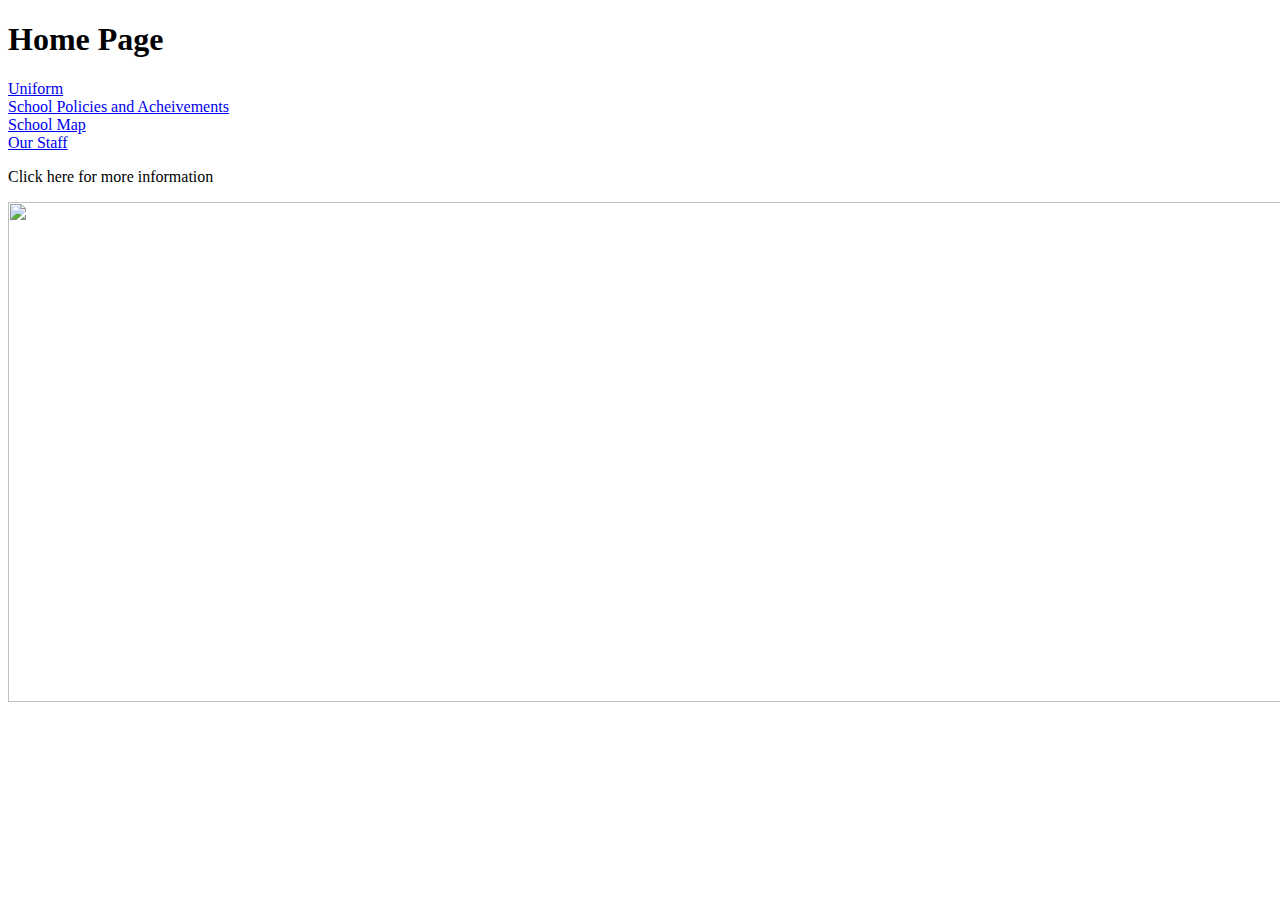
==== index.html @ 46c150f3 "." ====
<!DOCTYPE html>
<html lang="en">
<head>
  <link rel="stylesheet" href="Style.css">
  <meta charset="UTF-8">
  <title>Home Page</title>
</head>
<h1>Home Page</h1>

<li><a href="Uniform.html">Uniform</a></li>
<li><a href="School Policies and Acheivement.html">School Policies and Acheivements</a></li>
<li><a href="School Map.html">School Map</a></li>
<li><a href="Ourstaff.html">Our Staff</a></li>
<body>
<p>Click here for more information</p>
</body>
</html>
<img src="Images/Hot-Dogz.jpg" width="1450" height="500">
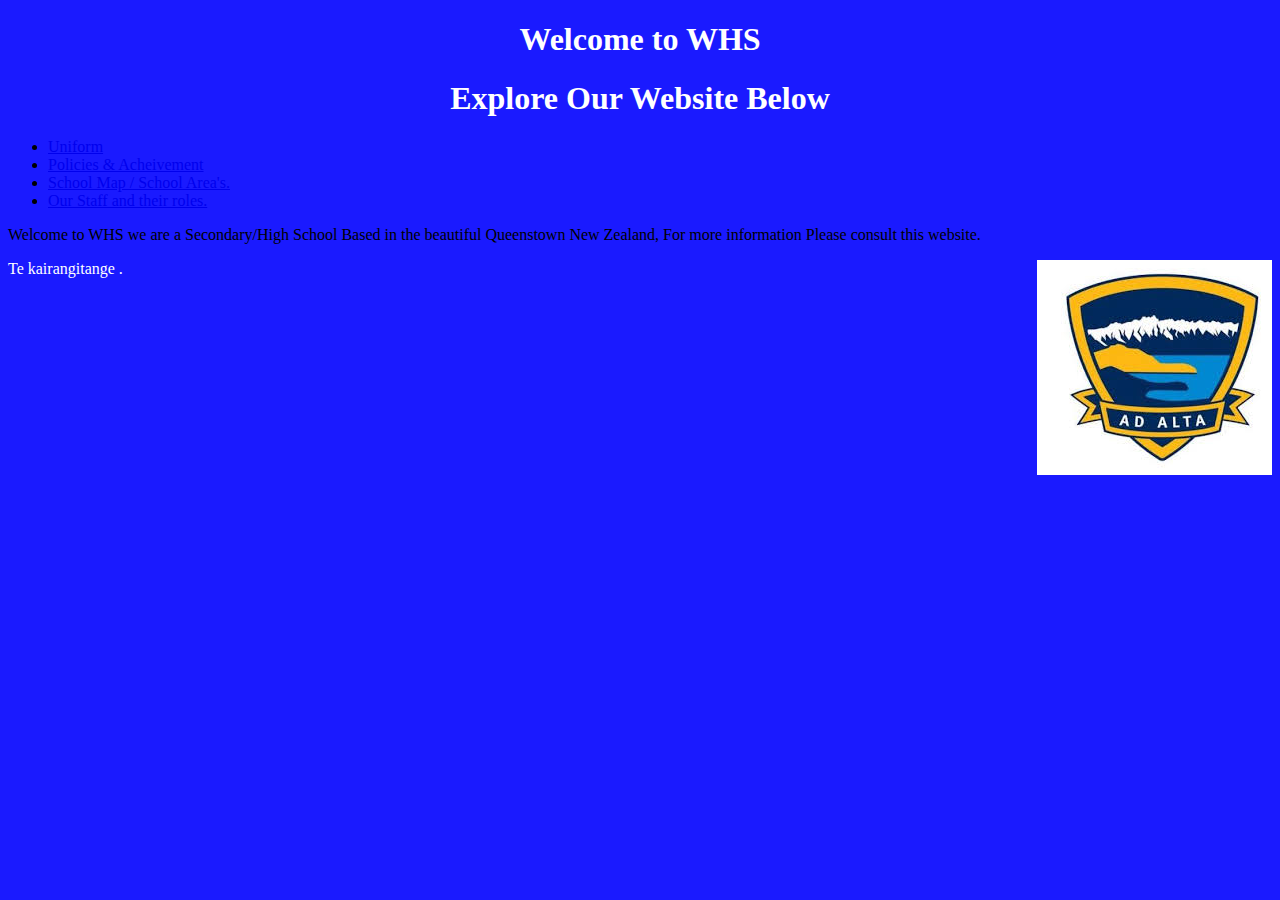
==== commit 22238c3a: "CSS" ====
--- a/index.html
+++ b/index.html
@@ -1,18 +1,36 @@
 <!DOCTYPE html>
+
 <html lang="en">
+<body style="background-color:#1a1aff;">
 <head>
-  <link rel="stylesheet" href="Style.css">
+  <link rel="stylesheet" href="style.css">
   <meta charset="UTF-8">
   <title>Home Page</title>
 </head>
-<h1>Home Page</h1>
 
-<li><a href="Uniform.html">Uniform</a></li>
-<li><a href="School Policies and Acheivement.html">School Policies and Acheivements</a></li>
-<li><a href="School Map.html">School Map</a></li>
-<li><a href="Ourstaff.html">Our Staff</a></li>
+
+<h1 style="color:white;" align="center">Welcome to WHS</h1>
 <body>
-<p>Click here for more information</p>
+
+  <header>
+    <h1 style="color:white;" align="center">Explore Our Website Below</h1>
+    <nav>
+      <ul>
+        <div class="topnav">
+        <li><a href="Uniform.html">Uniform</a></li>
+        <li><a href="School Policies and Acheivement.html">Policies & Acheivement</a></li>
+        <li><a href="School Map.html">School Map / School Area's.</a></li>
+        <li><a href="Ourstaff.html">Our Staff and their roles.</a></li>
+        </div>
+      </ul>
+    </nav>
+  </header>
+</body>
+
+<body>
+<p>Welcome to WHS we are a Secondary/High School Based in the beautiful Queenstown New Zealand, For more information Please consult this website.</p>
 </body>
 </html>
-<img src="Images/Hot-Dogz.jpg" width="1450" height="500">
+<section class="hero-img">
+
+<p style="color:white;">Te kairangitange<img src="Images/Alta.jpeg" align="right"> .</p>
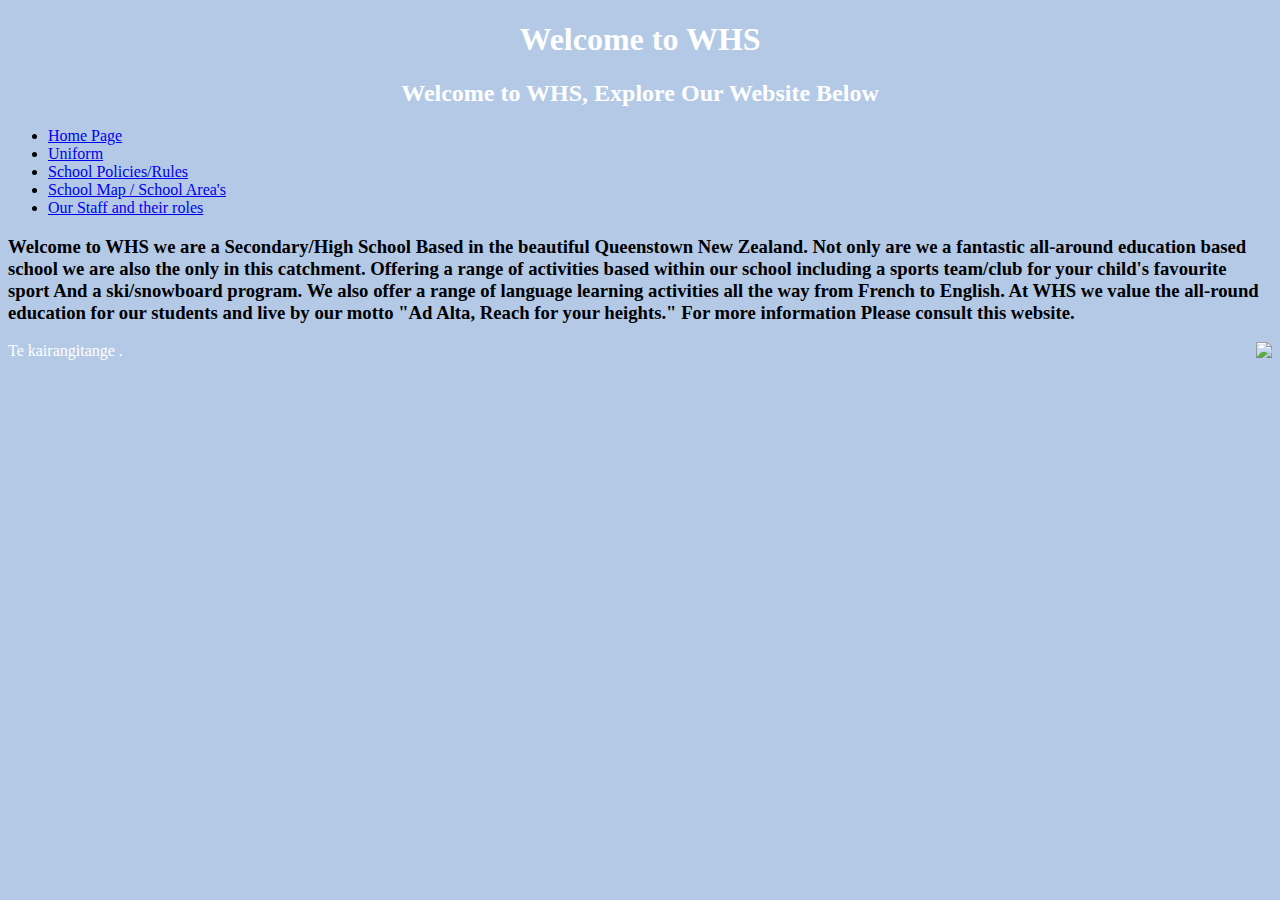
==== commit 0e3707f7: "Merge aa3f724a7e82d20c059c40f918d94abe6b15fcb9 into 18b5f6d17b7dbde048ed6d908f47a197742a7237" ====
--- a/index.html
+++ b/index.html
@@ -1,26 +1,26 @@
 <!DOCTYPE html>
-
 <html lang="en">
-<body style="background-color:#1a1aff;">
-<head>
-  <link rel="stylesheet" href="style.css">
-  <meta charset="UTF-8">
-  <title>Home Page</title>
-</head>
+    <head>
+      <link rel="stylesheet" href="style.css">
+      <meta charset="UTF-8">
+      <title>Home Page</title>
+      <link href="https://fonts.googleapis.com/css?family=Rajdhani&display=swap" rel="stylesheet">
+    </head>
 
 
-<h1 style="color:white;" align="center">Welcome to WHS</h1>
-<body>
+<body style="background-color:#b3c9e6;">
 
   <header>
-    <h1 style="color:white;" align="center">Explore Our Website Below</h1>
+    <h1 style="color:white;" align="center">Welcome to WHS</h1>
+    <h2 style="color:white;" align="center">Welcome to WHS, Explore Our Website Below</h2>
     <nav>
       <ul>
         <div class="topnav">
+            <li id="active"><a href="index.html">Home Page</a></li>
         <li><a href="Uniform.html">Uniform</a></li>
-        <li><a href="School Policies and Acheivement.html">Policies & Acheivement</a></li>
-        <li><a href="School Map.html">School Map / School Area's.</a></li>
-        <li><a href="Ourstaff.html">Our Staff and their roles.</a></li>
+        <li><a href="School Policies and Acheivement.html">School Policies/Rules</a></li>
+        <li><a href="School Map.html">School Map / School Area's</a></li>
+        <li><a href="Ourstaff.html">Our Staff and their roles</a></li>
         </div>
       </ul>
     </nav>
@@ -28,9 +28,9 @@
 </body>
 
 <body>
-<p>Welcome to WHS we are a Secondary/High School Based in the beautiful Queenstown New Zealand, For more information Please consult this website.</p>
+<h3>Welcome to WHS we are a Secondary/High School Based in the beautiful Queenstown New Zealand. Not only are we a fantastic all-around education based school we are also the only in this catchment. Offering a range of activities based within our school including a sports team/club for your child's favourite sport And a ski/snowboard program. We also offer a range of language learning activities all the way from French to English. At WHS we value the all-round education for our students and live by our motto "Ad Alta, Reach for your heights." For more information Please consult this website.</h3>
 </body>
 </html>
 <section class="hero-img">
 
-<p style="color:white;">Te kairangitange<img src="Images/Alta.jpeg" align="right"> .</p>
+<p style="color:white;">Te kairangitange<img src="Images/WHS.png" align="right"> .</p>
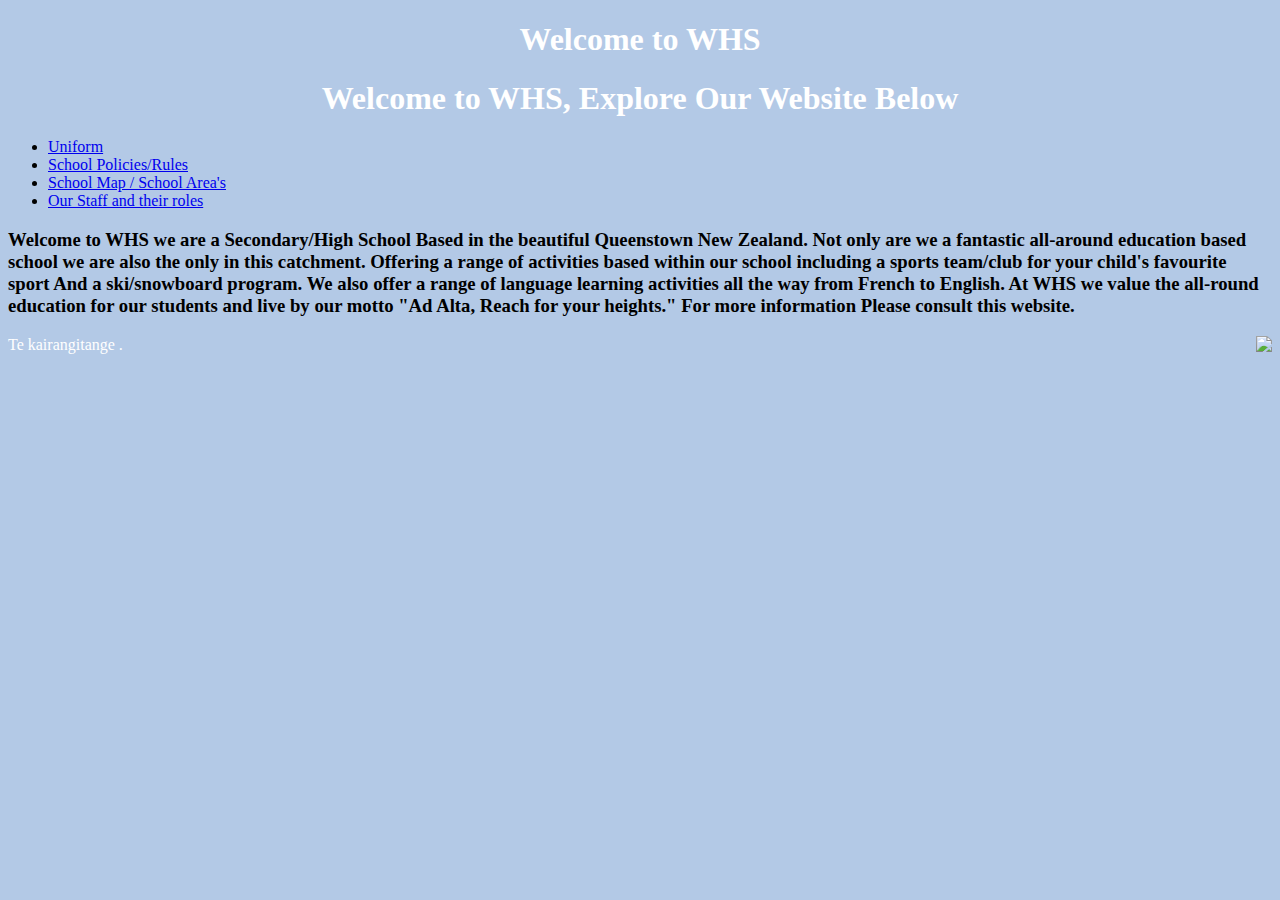
==== commit b94ad979: "." ====
--- a/index.html
+++ b/index.html
@@ -7,27 +7,22 @@
       <link href="https://fonts.googleapis.com/css?family=Rajdhani&display=swap" rel="stylesheet">
     </head>
 
-
+<h1 style="color:white;" align="center">Welcome to WHS</h1>
 <body style="background-color:#b3c9e6;">
 
   <header>
-    <h1 style="color:white;" align="center">Welcome to WHS</h1>
-    <h2 style="color:white;" align="center">Welcome to WHS, Explore Our Website Below</h2>
+    <h1 style="color:white;" align="center">Welcome to WHS, Explore Our Website Below</h1>
     <nav>
       <ul>
         <div class="topnav">
-            <li id="active"><a href="index.html">Home Page</a></li>
         <li><a href="Uniform.html">Uniform</a></li>
-        <li><a href="School Policies and Acheivement.html">School Policies/Rules</a></li>
+        <li><a href="School Policies.html">School Policies/Rules</a></li>
         <li><a href="School Map.html">School Map / School Area's</a></li>
         <li><a href="Ourstaff.html">Our Staff and their roles</a></li>
         </div>
       </ul>
     </nav>
   </header>
-</body>
-
-<body>
 <h3>Welcome to WHS we are a Secondary/High School Based in the beautiful Queenstown New Zealand. Not only are we a fantastic all-around education based school we are also the only in this catchment. Offering a range of activities based within our school including a sports team/club for your child's favourite sport And a ski/snowboard program. We also offer a range of language learning activities all the way from French to English. At WHS we value the all-round education for our students and live by our motto "Ad Alta, Reach for your heights." For more information Please consult this website.</h3>
 </body>
 </html>
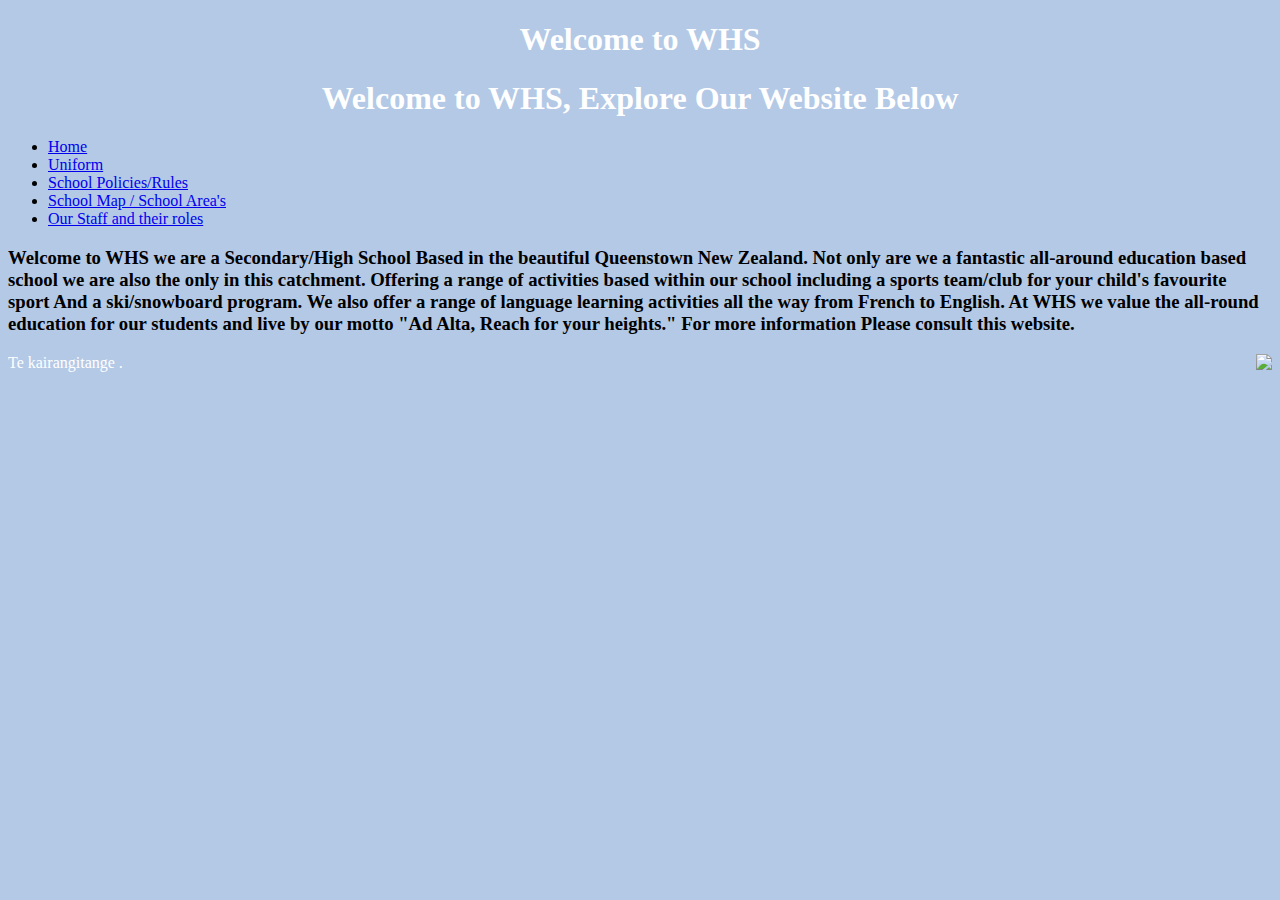
==== commit c5196482: "modify the navigation bar" ====
--- a/index.html
+++ b/index.html
@@ -1,31 +1,33 @@
 <!DOCTYPE html>
 <html lang="en">
-    <head>
-      <link rel="stylesheet" href="style.css">
-      <meta charset="UTF-8">
-      <title>Home Page</title>
-      <link href="https://fonts.googleapis.com/css?family=Rajdhani&display=swap" rel="stylesheet">
-    </head>
+  <head>
+    <link rel="stylesheet" href="style.css">
+    <meta charset="UTF-8">
+    <title>Home Page</title>
+    <link href="https://fonts.googleapis.com/css?family=Rajdhani&display=swap" rel="stylesheet">
+  </head>
+  <body style="background-color:#b3c9e6;">
+    <h1 style="color:white; " align="center">Welcome to WHS</h1>
+    <header>
+        
+        <h1 style="color:white;" align="center">Welcome to WHS, Explore Our Website Below</h1>
+      <nav>
+        <ul>
+          <div class="topnav">
+            <li><a class="active" href="index.html">Home</a></li>
+            <li><a href="Uniform.html">Uniform</a></li>
+            <li><a href="School Policies.html">School Policies/Rules</a></li>
+            <li><a href="School Map.html">School Map / School Area's</a></li>
+            <li><a href="Ourstaff.html">Our Staff and their roles</a></li>
+          </div>
+        </ul>
+      </nav>
+    </header>
 
-<h1 style="color:white;" align="center">Welcome to WHS</h1>
-<body style="background-color:#b3c9e6;">
+    <h3>Welcome to WHS we are a Secondary/High School Based in the beautiful Queenstown New Zealand. Not only are we a fantastic all-around education based school we are also the only in this catchment. Offering a range of activities based within our school including a sports team/club for your child's favourite sport And a ski/snowboard program. We also offer a range of language learning activities all the way from French to English. At WHS we value the all-round education for our students and live by our motto "Ad Alta, Reach for your heights." For more information Please consult this website.</h3>
 
-  <header>
-    <h1 style="color:white;" align="center">Welcome to WHS, Explore Our Website Below</h1>
-    <nav>
-      <ul>
-        <div class="topnav">
-        <li><a href="Uniform.html">Uniform</a></li>
-        <li><a href="School Policies.html">School Policies/Rules</a></li>
-        <li><a href="School Map.html">School Map / School Area's</a></li>
-        <li><a href="Ourstaff.html">Our Staff and their roles</a></li>
-        </div>
-      </ul>
-    </nav>
-  </header>
-<h3>Welcome to WHS we are a Secondary/High School Based in the beautiful Queenstown New Zealand. Not only are we a fantastic all-around education based school we are also the only in this catchment. Offering a range of activities based within our school including a sports team/club for your child's favourite sport And a ski/snowboard program. We also offer a range of language learning activities all the way from French to English. At WHS we value the all-round education for our students and live by our motto "Ad Alta, Reach for your heights." For more information Please consult this website.</h3>
-</body>
+    <section class="hero-img">
+
+    <p style="color:white;">Te kairangitange<img src="Images/WHS.png" align="right"> .</p>
+  </body>
 </html>
-<section class="hero-img">
-
-<p style="color:white;">Te kairangitange<img src="Images/WHS.png" align="right"> .</p>
